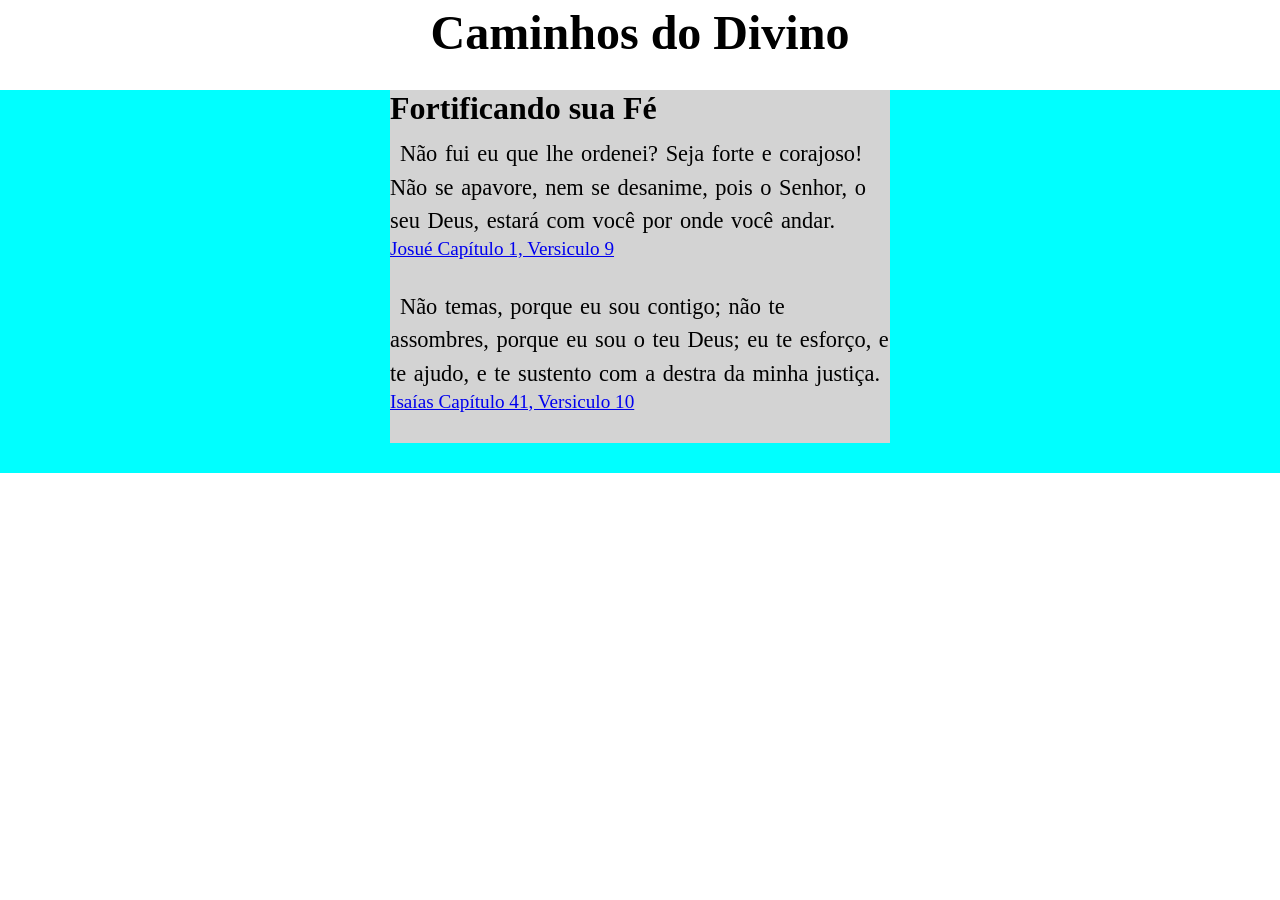
==== index.html @ 91aeb645 "primeiros passos html" ====
<!DOCTYPE html>
<html lang="pt-br">
<head>
    <meta charset="UTF-8">
    <meta name="viewport" content="width=device-width, initial-scale=1.0">
    <link rel="shortcut icon" href="imagens/favicon.ico" type="image/x-icon">
    <link rel="stylesheet" href="estilos/style.css">
    <link rel="stylesheet" href="estilos/media-query.css">
    <title>Caminhos do Divino</title>
</head>
<body>
    <header>
        <h1>Caminhos do Divino</h1>
    </header>
    <main>
        <section class="versiculos">
            <article>
                <h2>Fortificando sua Fé</h2>
                <p>Não fui eu que lhe ordenei? Seja forte e corajoso! Não se apavore, nem se desanime, pois o Senhor, o seu Deus, estará com você por onde você andar.</p>
                <a href="#" class="link">Josué Capítulo 1, Versiculo 9</a>
            </article>
        </section>
        <section class="versiculos">
            <article>
                <p>Não temas, porque eu sou contigo; não te assombres, porque eu sou o teu Deus; eu te esforço, e te ajudo, e te sustento com a destra da minha justiça.</p>
                <a href="#" class="link">Isaías Capítulo 41, Versiculo 10</a>
            </article>
        </section>
        <section class="versiculos">

        </section>
    </main>
</body>
</html>
---- estilos/style.css ----
* {
    padding: 0px;
    margin: 0px;
    box-sizing: border-box;
}

header > h1 {
    text-align: center;
    font-size: 3em;
    margin: 5px 0px 30px 0px;
}

main {
    display: flex;  
    flex-flow: column wrap; 
    justify-content: center;
    background-color: aqua;
}

main > section.versiculos {
    background-color: lightgray;
    flex: 1 0 30px;
    align-items: center;
    margin: auto;
}

section.versiculos > article {
    width: 500px;
    margin-bottom: 30px;
}

article > h2 {
    font-size: 2em;
    margin-bottom: 10px;
}

article > p {
    text-indent: 10px;
    word-spacing: 2px;
    line-height: 1.5;
    font-size: 1.4em;
}

article a.link {
    margin-top: 20px;
    font-size: 1.2em;
}
---- estilos/media-query.css ----
main {
    display: flex;   
}

main > section {
    
}

section > article {
    
}
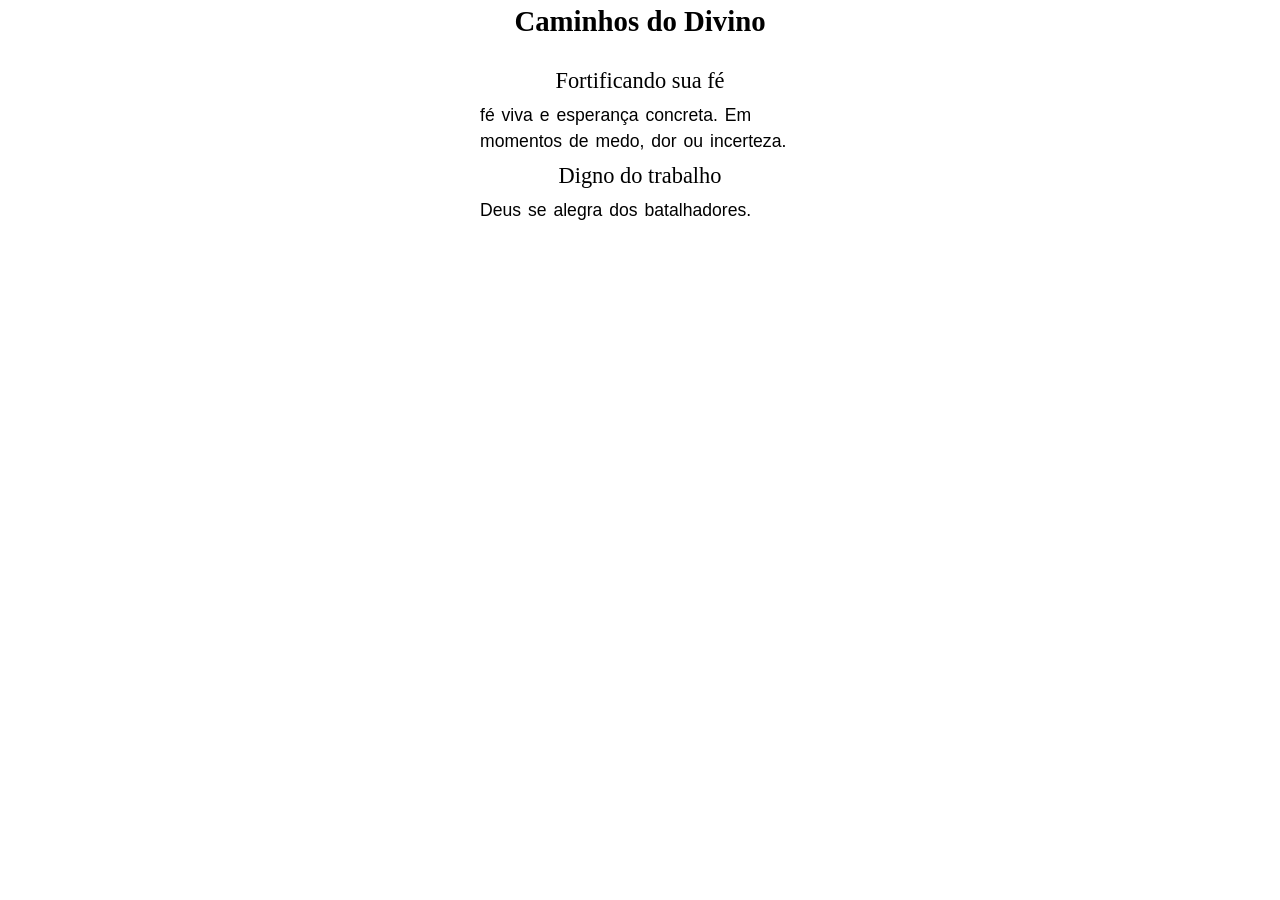
==== commit 9cbae7f8: "criando novas paginas e fontes" ====
--- a/index.html
+++ b/index.html
@@ -13,21 +13,16 @@
         <h1>Caminhos do Divino</h1>
     </header>
     <main>
-        <section class="versiculos">
-            <article>
-                <h2>Fortificando sua Fé</h2>
-                <p>Não fui eu que lhe ordenei? Seja forte e corajoso! Não se apavore, nem se desanime, pois o Senhor, o seu Deus, estará com você por onde você andar.</p>
-                <a href="#" class="link">Josué Capítulo 1, Versiculo 9</a>
-            </article>
-        </section>
-        <section class="versiculos">
-            <article>
-                <p>Não temas, porque eu sou contigo; não te assombres, porque eu sou o teu Deus; eu te esforço, e te ajudo, e te sustento com a destra da minha justiça.</p>
-                <a href="#" class="link">Isaías Capítulo 41, Versiculo 10</a>
-            </article>
-        </section>
-        <section class="versiculos">
-
+        <section class="temas">
+            <nav>
+                <a href="fortificando-sua-fe.html">Fortificando sua fé</a>
+                <p>fé viva e esperança concreta. Em momentos de medo, dor ou incerteza.</p>
+                <a href="digno-do-trabalho.html">Digno do trabalho</a>
+                <p>Deus se alegra dos batalhadores.</p>
+                <a href=""></a>
+                <a href=""></a>
+                <a href=""></a>
+            </nav>
         </section>
     </main>
 </body>
--- a/estilos/style.css
+++ b/estilos/style.css
@@ -6,7 +6,8 @@
 
 header > h1 {
     text-align: center;
-    font-size: 3em;
+    font-family: Georgia, 'Times New Roman', Times, serif;
+    font-size: 1.8em;
     margin: 5px 0px 30px 0px;
 }
 
@@ -14,34 +15,66 @@
     display: flex;  
     flex-flow: column wrap; 
     justify-content: center;
-    background-color: aqua;
 }
 
 main > section.versiculos {
-    background-color: lightgray;
-    flex: 1 0 30px;
+    flex: 1 1 150px;
     align-items: center;
     margin: auto;
 }
 
 section.versiculos > article {
-    width: 500px;
+    width: 320px;
     margin-bottom: 30px;
 }
 
+section.temas {
+    align-items: center;
+    margin: auto;
+    text-align: center;
+    width: 320px;
+}
+
+nav > a {
+    font-size: 1.4em;
+    font-family: Georgia, 'Times New Roman', Times, serif;
+    color: black;
+}
+
+nav > p {
+    margin: 8px 0px;
+    text-align: left;
+    word-spacing: 2px;
+    line-height: 1.5;
+    font-size: 1.1em;   
+    font-family: Arial, Helvetica, sans-serif;
+}
+
+a {
+    text-decoration: none;
+}
+
 article > h2 {
-    font-size: 2em;
+    font-size: 1.4em;
     margin-bottom: 10px;
+    font-family: Georgia, 'Times New Roman', Times, serif;
 }
 
 article > p {
-    text-indent: 10px;
+    margin-bottom: 5px;
+    text-align: left;
     word-spacing: 2px;
     line-height: 1.5;
-    font-size: 1.4em;
+    font-size: 1.2em;
+    font-family: Arial, Helvetica, sans-serif;
 }
 
 article a.link {
-    margin-top: 20px;
+    font-size: 1.2em;
+}
+
+footer {
+    padding: 10px;
+    text-align: center;
     font-size: 1.2em;
 }
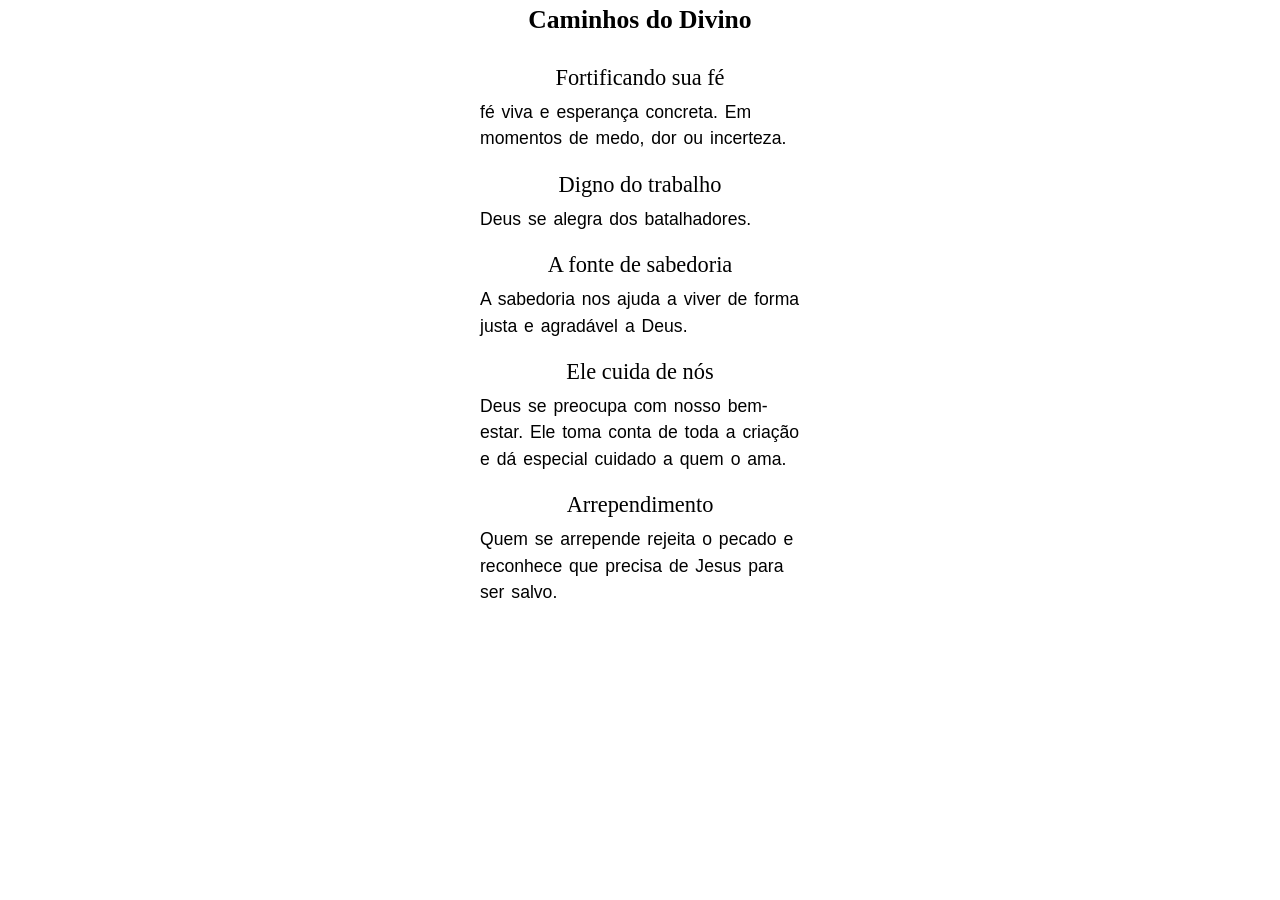
==== commit b89d933e: "atualizando" ====
--- a/index.html
+++ b/index.html
@@ -19,9 +19,12 @@
                 <p>fé viva e esperança concreta. Em momentos de medo, dor ou incerteza.</p>
                 <a href="digno-do-trabalho.html">Digno do trabalho</a>
                 <p>Deus se alegra dos batalhadores.</p>
-                <a href=""></a>
-                <a href=""></a>
-                <a href=""></a>
+                <a href="a-fonte-de-sabedoria.html">A fonte de sabedoria</a>
+                <p>A sabedoria nos ajuda a viver de forma justa e agradável a Deus.</p>
+                <a href="ele-cuida-de-nos.html">Ele cuida de nós</a>
+                <p>Deus se preocupa com nosso bem-estar. Ele toma conta de toda a criação e dá especial cuidado a quem o ama.</p>
+                <a href="arrependimento.html">Arrependimento</a>
+                <p>Quem se arrepende rejeita o pecado e reconhece que precisa de Jesus para ser salvo.</p>
             </nav>
         </section>
     </main>
--- a/estilos/style.css
+++ b/estilos/style.css
@@ -7,7 +7,7 @@
 header > h1 {
     text-align: center;
     font-family: Georgia, 'Times New Roman', Times, serif;
-    font-size: 1.8em;
+    font-size: 1.6em;
     margin: 5px 0px 30px 0px;
 }
 
@@ -42,7 +42,7 @@
 }
 
 nav > p {
-    margin: 8px 0px;
+    margin: 8px 0px 20px 0px;
     text-align: left;
     word-spacing: 2px;
     line-height: 1.5;
